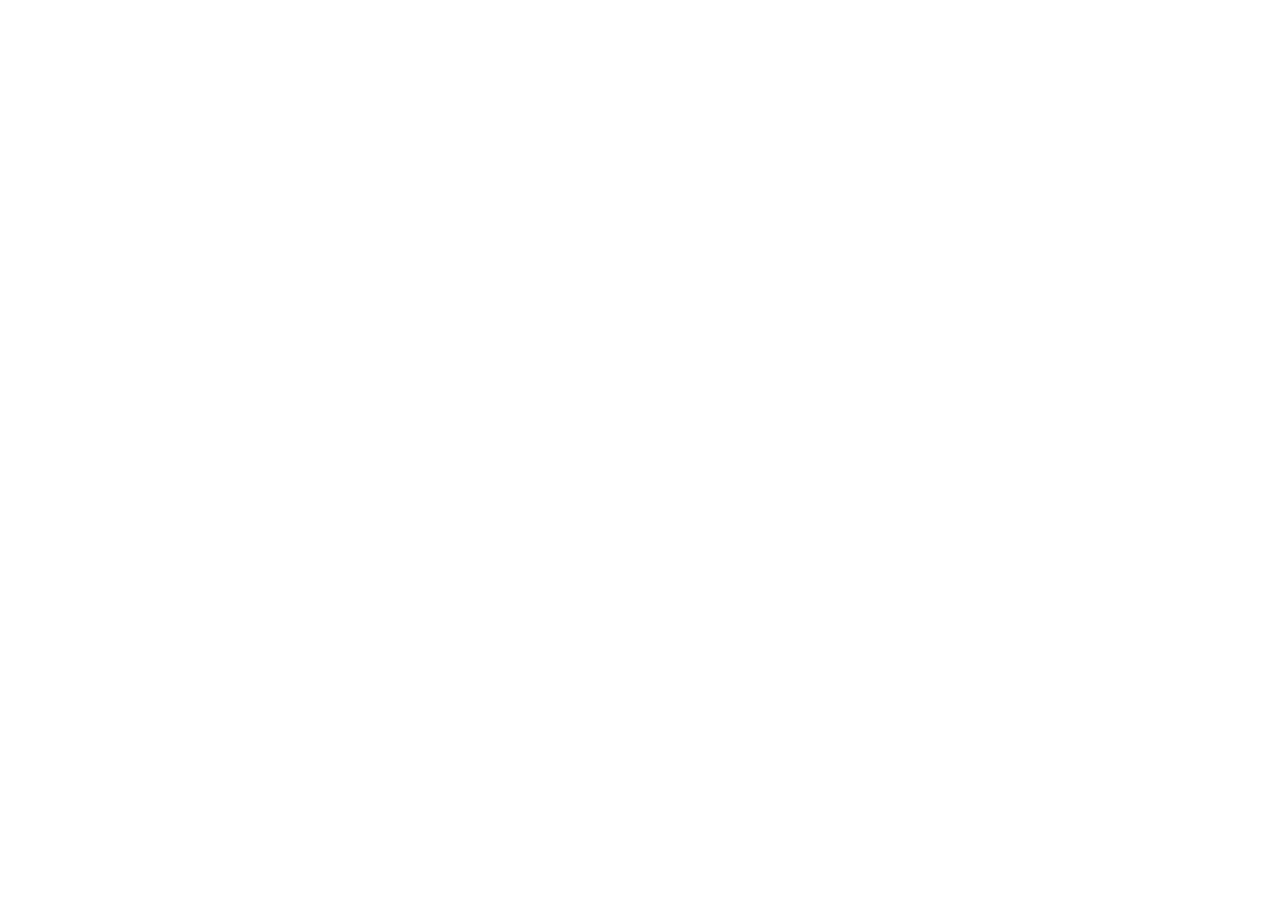
==== mobile/web/index.html @ 115ce87a "chore: set up Flutter project for Spots Android, iOS and web runners, brand assets and fonts. config" ====
<!DOCTYPE html>
<html>
<head>
  <!--
    If you are serving your web app in a path other than the root, change the
    href value below to reflect the base path you are serving from.

    The path provided below has to start and end with a slash "/" in order for
    it to work correctly.

    For more details:
    * https://developer.mozilla.org/en-US/docs/Web/HTML/Element/base

    This is a placeholder for base href that will be replaced by the value of
    the `--base-href` argument provided to `flutter build`.
  -->
  <base href="$FLUTTER_BASE_HREF">

  <meta charset="UTF-8">
  <meta content="IE=Edge" http-equiv="X-UA-Compatible">
  <meta name="description" content="Temukan dan bagikan tempat yang layak diceritakan.">

  <!-- iOS meta tags & icons -->
  <meta name="mobile-web-app-capable" content="yes">
  <meta name="apple-mobile-web-app-status-bar-style" content="black">
  <meta name="apple-mobile-web-app-title" content="Spots">
  <link rel="apple-touch-icon" href="icons/Icon-192.png">

  <!-- Favicon -->
  <link rel="icon" type="image/png" href="favicon.png"/>

  <title>Spots</title>
  <link rel="manifest" href="manifest.json">
</head>
<body>
  <!--
    You can customize the "flutter_bootstrap.js" script.
    This is useful to provide a custom configuration to the Flutter loader
    or to give the user feedback during the initialization process.

    For more details:
    * https://docs.flutter.dev/platform-integration/web/initialization
  -->
  <script src="flutter_bootstrap.js" async></script>
</body>
</html>
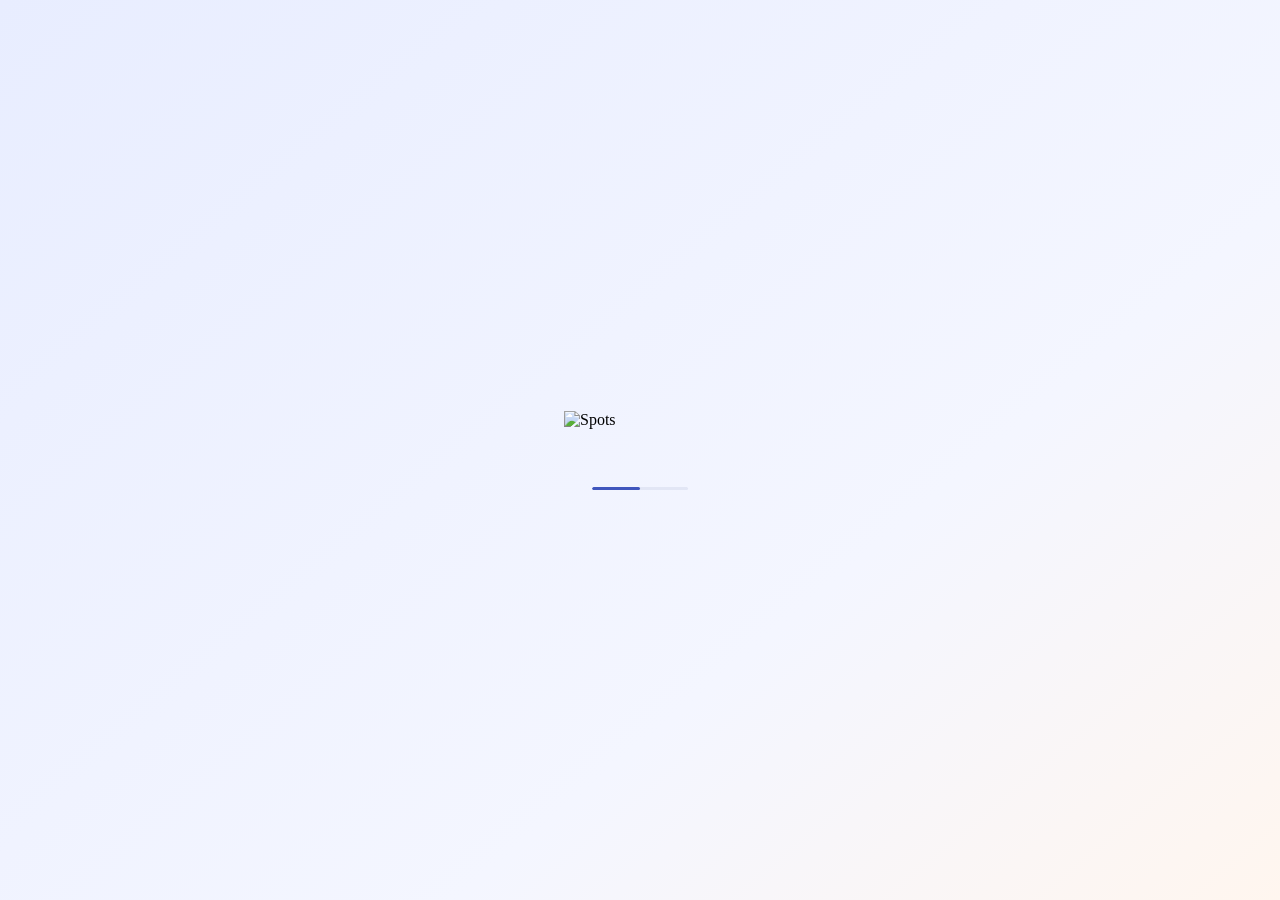
==== commit 0f8f6727: "tampilan: rapikan hierarki, animasi, dan pemuatan aplikasi" ====
--- a/mobile/web/index.html
+++ b/mobile/web/index.html
@@ -1,5 +1,5 @@
 <!DOCTYPE html>
-<html>
+<html lang="id">
 <head>
   <!--
     If you are serving your web app in a path other than the root, change the
@@ -17,6 +17,8 @@
   <base href="$FLUTTER_BASE_HREF">
 
   <meta charset="UTF-8">
+  <meta name="viewport" content="width=device-width, initial-scale=1, viewport-fit=cover">
+  <meta name="theme-color" content="#4056BD">
   <meta content="IE=Edge" http-equiv="X-UA-Compatible">
   <meta name="description" content="Temukan dan bagikan tempat yang layak diceritakan.">
 
@@ -31,8 +33,39 @@
 
   <title>Spots</title>
   <link rel="manifest" href="manifest.json">
+  <style>
+    body { margin: 0; background: #F3F5FC; }
+    #spots-loading {
+      position: fixed; inset: 0; display: grid; place-content: center;
+      justify-items: center; gap: 28px;
+      background: linear-gradient(140deg, #E8EDFF, #F4F6FF 65%, #FFF6EF);
+    }
+    #spots-loading img { width: 152px; height: auto; }
+    .loading-track {
+      width: 96px; height: 3px; border-radius: 3px;
+      overflow: hidden; background: #E2E6F5;
+    }
+    .loading-track::after {
+      content: ''; display: block; width: 48px; height: 3px;
+      background: #4056BD; border-radius: inherit;
+      animation: loading 1.2s ease-in-out infinite alternate;
+    }
+    @keyframes loading { from { transform: translateX(-24px); } to { transform: translateX(72px); } }
+    @media (prefers-reduced-motion: reduce) {
+      .loading-track::after { animation: none; transform: translateX(24px); }
+    }
+  </style>
 </head>
 <body>
+  <div id="spots-loading" role="status" aria-label="Membuka Spots">
+    <img src="assets/assets/logo.svg" alt="Spots" width="152" height="48">
+    <div class="loading-track" aria-hidden="true"></div>
+  </div>
+  <script>
+    window.addEventListener('flutter-first-frame', function () {
+      document.getElementById('spots-loading')?.remove();
+    }, { once: true });
+  </script>
   <!--
     You can customize the "flutter_bootstrap.js" script.
     This is useful to provide a custom configuration to the Flutter loader
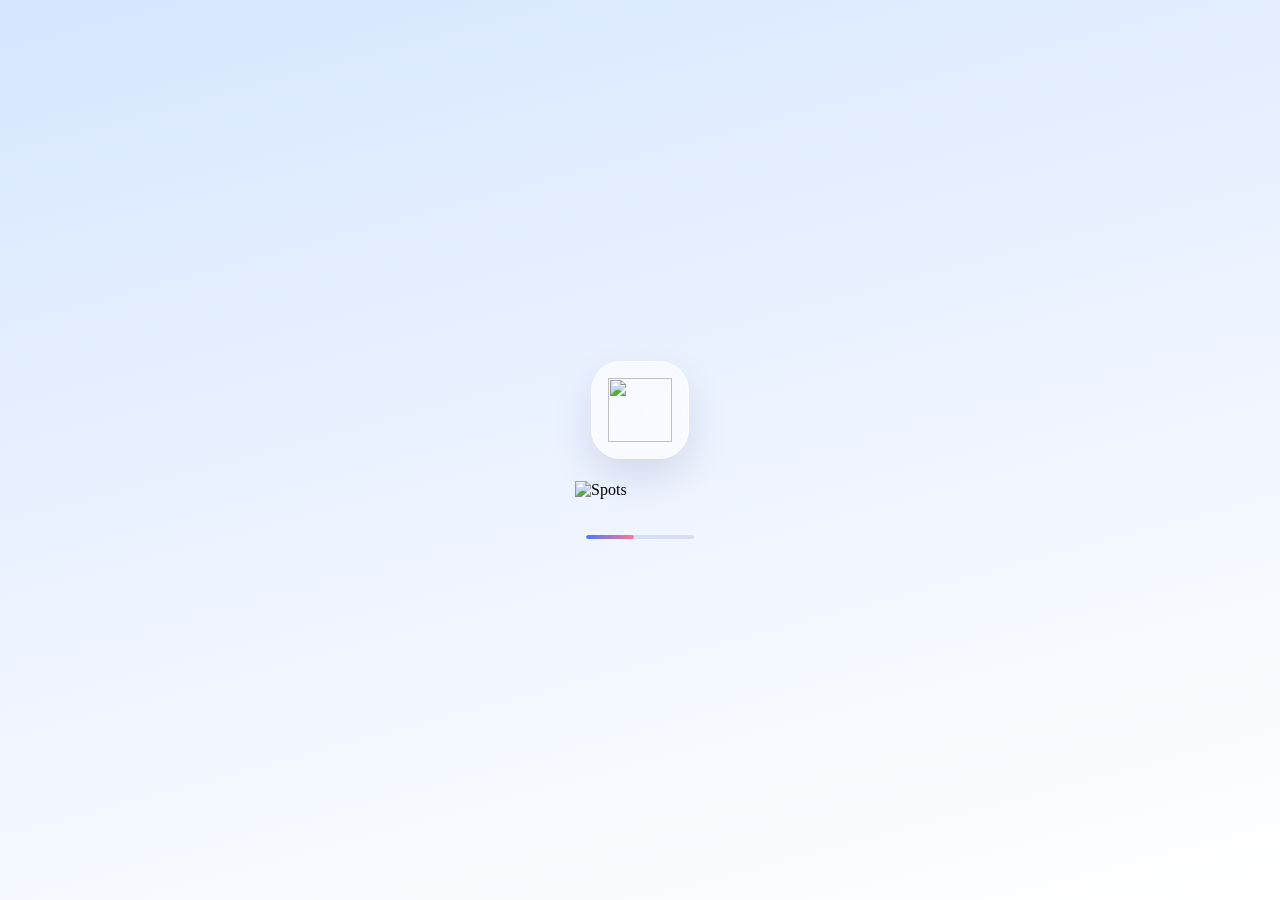
==== commit 629964f8: "tampilan & tempat: kaca buram, ikon baru, foto nyata sambutan, maskot 3D, optimasi tempat & keamanan" ====
--- a/mobile/web/index.html
+++ b/mobile/web/index.html
@@ -1,79 +1,84 @@
 <!DOCTYPE html>
 <html lang="id">
 <head>
-  <!--
-    If you are serving your web app in a path other than the root, change the
-    href value below to reflect the base path you are serving from.
-
-    The path provided below has to start and end with a slash "/" in order for
-    it to work correctly.
-
-    For more details:
-    * https://developer.mozilla.org/en-US/docs/Web/HTML/Element/base
-
-    This is a placeholder for base href that will be replaced by the value of
-    the `--base-href` argument provided to `flutter build`.
-  -->
   <base href="$FLUTTER_BASE_HREF">
 
   <meta charset="UTF-8">
   <meta name="viewport" content="width=device-width, initial-scale=1, viewport-fit=cover">
-  <meta name="theme-color" content="#4056BD">
+  <meta name="theme-color" content="#3B5BDB">
   <meta content="IE=Edge" http-equiv="X-UA-Compatible">
   <meta name="description" content="Temukan dan bagikan tempat yang layak diceritakan.">
 
-  <!-- iOS meta tags & icons -->
   <meta name="mobile-web-app-capable" content="yes">
-  <meta name="apple-mobile-web-app-status-bar-style" content="black">
+  <meta name="apple-mobile-web-app-status-bar-style" content="black-translucent">
   <meta name="apple-mobile-web-app-title" content="Spots">
   <link rel="apple-touch-icon" href="icons/Icon-192.png">
-
-  <!-- Favicon -->
   <link rel="icon" type="image/png" href="favicon.png"/>
 
   <title>Spots</title>
   <link rel="manifest" href="manifest.json">
   <style>
-    body { margin: 0; background: #F3F5FC; }
+    body { margin: 0; background: #EEF4FF; }
     #spots-loading {
       position: fixed; inset: 0; display: grid; place-content: center;
-      justify-items: center; gap: 28px;
-      background: linear-gradient(140deg, #E8EDFF, #F4F6FF 65%, #FFF6EF);
+      justify-items: center; gap: 22px;
+      background: linear-gradient(165deg, #D6E6FF 0%, #EEF4FF 52%, #FFFFFF 100%);
+      transition: opacity 260ms ease;
     }
-    #spots-loading img { width: 152px; height: auto; }
+    .glass-Orb {
+      position: relative;
+      width: 96px; height: 96px;
+      display: grid; place-items: center;
+      border-radius: 30px;
+      background: rgba(255, 255, 255, 0.62);
+      backdrop-filter: blur(18px);
+      -webkit-backdrop-filter: blur(18px);
+      border: 1.5px solid rgba(255, 255, 255, 0.88);
+      box-shadow: 0 18px 40px rgba(25, 37, 83, 0.12);
+      animation: floatOrb 2.2s cubic-bezier(.4, 0, .2, 1) infinite;
+    }
+    .glass-Orb img { width: 64px; height: 64px; display: block; }
+    .wordmark { height: 32px; width: auto; }
     .loading-track {
-      width: 96px; height: 3px; border-radius: 3px;
-      overflow: hidden; background: #E2E6F5;
+      width: 108px; height: 4px; border-radius: 99px;
+      overflow: hidden; background: rgba(64, 86, 189, 0.14);
     }
     .loading-track::after {
-      content: ''; display: block; width: 48px; height: 3px;
-      background: #4056BD; border-radius: inherit;
-      animation: loading 1.2s ease-in-out infinite alternate;
+      content: ''; display: block; width: 48px; height: 4px;
+      background: linear-gradient(90deg, #4A7BFF, #FF7890);
+      border-radius: inherit;
+      animation: loading 1.15s cubic-bezier(.4, 0, .2, 1) infinite alternate;
     }
-    @keyframes loading { from { transform: translateX(-24px); } to { transform: translateX(72px); } }
+    @keyframes floatOrb {
+      0%, 100% { transform: translateY(0) scale(1); }
+      50% { transform: translateY(-6px) scale(1.03); }
+    }
+    @keyframes loading {
+      from { transform: translateX(-20px); }
+      to { transform: translateX(78px); }
+    }
     @media (prefers-reduced-motion: reduce) {
-      .loading-track::after { animation: none; transform: translateX(24px); }
+      .glass-Orb, .loading-track::after { animation: none; }
+      .loading-track::after { transform: translateX(30px); }
     }
   </style>
 </head>
 <body>
   <div id="spots-loading" role="status" aria-label="Membuka Spots">
-    <img src="assets/assets/logo.svg" alt="Spots" width="152" height="48">
+    <div class="glass-Orb">
+      <img src="assets/assets/app_icon.svg" alt="" width="64" height="64">
+    </div>
+    <img class="wordmark" src="assets/assets/logo.svg" alt="Spots" width="146" height="36">
     <div class="loading-track" aria-hidden="true"></div>
   </div>
   <script>
     window.addEventListener('flutter-first-frame', function () {
-      document.getElementById('spots-loading')?.remove();
+      const el = document.getElementById('spots-loading');
+      if (!el) return;
+      el.style.opacity = '0';
+      setTimeout(() => el.remove(), 260);
     }, { once: true });
   </script>
-  <!--
-    You can customize the "flutter_bootstrap.js" script.
-    This is useful to provide a custom configuration to the Flutter loader
-    or to give the user feedback during the initialization process.
-
-    For more details:
-    * https://docs.flutter.dev/platform-integration/web/initialization
-  -->
   <script src="flutter_bootstrap.js" async></script>
 </body>
 </html>
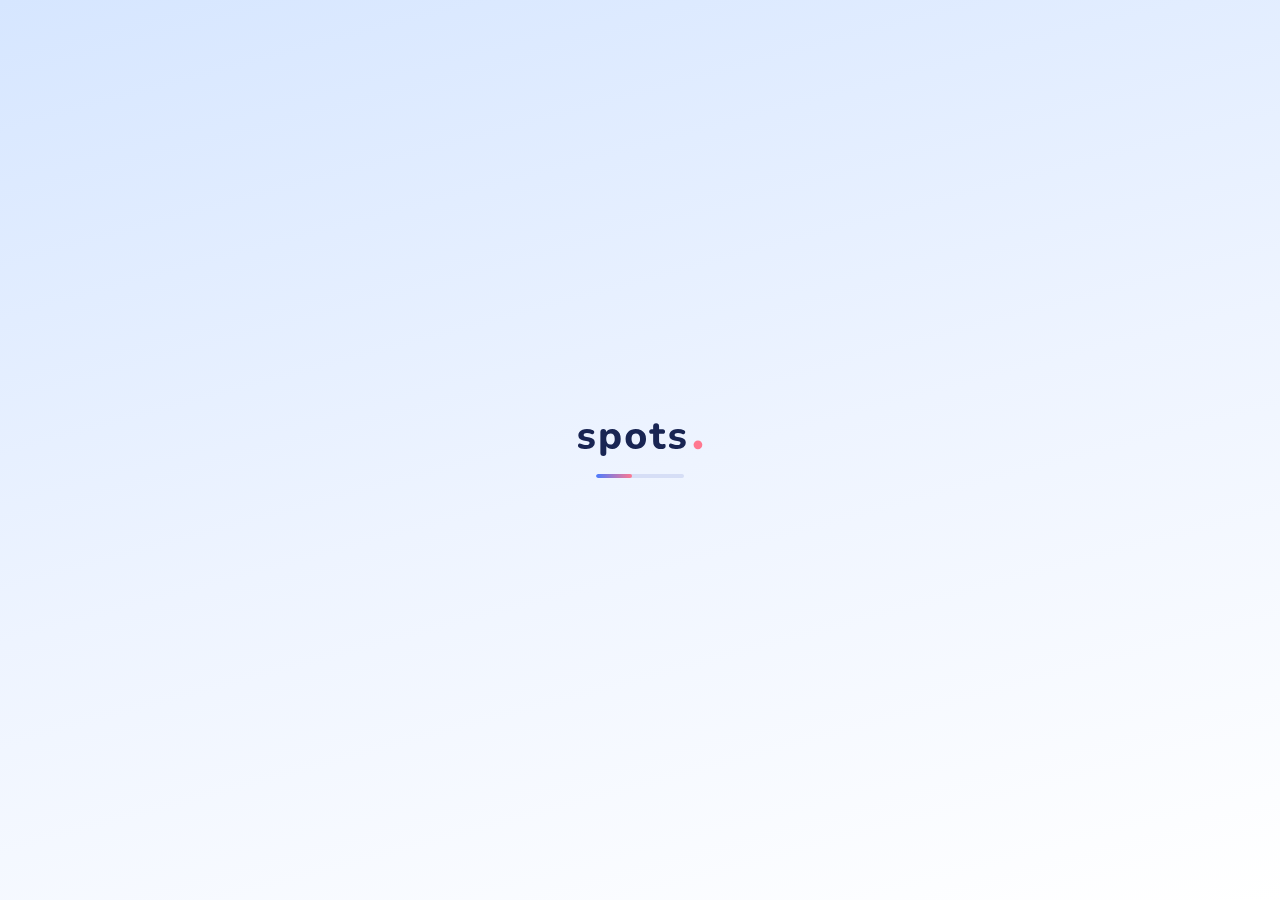
==== commit 683db663: "tampilan: rombak halaman sambutan & masuk, rapikan pemuatan tulisan spots" ====
--- a/mobile/web/index.html
+++ b/mobile/web/index.html
@@ -21,54 +21,48 @@
     body { margin: 0; background: #EEF4FF; }
     #spots-loading {
       position: fixed; inset: 0; display: grid; place-content: center;
-      justify-items: center; gap: 22px;
+      justify-items: center; gap: 16px;
       background: linear-gradient(165deg, #D6E6FF 0%, #EEF4FF 52%, #FFFFFF 100%);
-      transition: opacity 260ms ease;
+      transition: opacity 240ms ease;
     }
-    .glass-Orb {
-      position: relative;
-      width: 96px; height: 96px;
-      display: grid; place-items: center;
-      border-radius: 30px;
-      background: rgba(255, 255, 255, 0.62);
-      backdrop-filter: blur(18px);
-      -webkit-backdrop-filter: blur(18px);
-      border: 1.5px solid rgba(255, 255, 255, 0.88);
-      box-shadow: 0 18px 40px rgba(25, 37, 83, 0.12);
-      animation: floatOrb 2.2s cubic-bezier(.4, 0, .2, 1) infinite;
+    .spots-wordmark {
+      width: 128px; height: auto; display: block;
     }
-    .glass-Orb img { width: 64px; height: 64px; display: block; }
-    .wordmark { height: 32px; width: auto; }
+    .spots-dot {
+      transform-box: fill-box;
+      transform-origin: center;
+      animation: pulseDot 1.15s cubic-bezier(.4, 0, .2, 1) infinite alternate;
+    }
     .loading-track {
-      width: 108px; height: 4px; border-radius: 99px;
+      width: 88px; height: 3.5px; border-radius: 99px;
       overflow: hidden; background: rgba(64, 86, 189, 0.14);
     }
     .loading-track::after {
-      content: ''; display: block; width: 48px; height: 4px;
+      content: ''; display: block; width: 36px; height: 3.5px;
       background: linear-gradient(90deg, #4A7BFF, #FF7890);
       border-radius: inherit;
       animation: loading 1.15s cubic-bezier(.4, 0, .2, 1) infinite alternate;
     }
-    @keyframes floatOrb {
-      0%, 100% { transform: translateY(0) scale(1); }
-      50% { transform: translateY(-6px) scale(1.03); }
+    @keyframes pulseDot {
+      from { transform: scale(0.88); }
+      to { transform: scale(1.16); }
     }
     @keyframes loading {
-      from { transform: translateX(-20px); }
-      to { transform: translateX(78px); }
+      from { transform: translateX(-16px); }
+      to { transform: translateX(68px); }
     }
     @media (prefers-reduced-motion: reduce) {
-      .glass-Orb, .loading-track::after { animation: none; }
-      .loading-track::after { transform: translateX(30px); }
+      .spots-dot, .loading-track::after { animation: none; }
+      .loading-track::after { transform: translateX(26px); }
     }
   </style>
 </head>
 <body>
   <div id="spots-loading" role="status" aria-label="Membuka Spots">
-    <div class="glass-Orb">
-      <img src="assets/assets/app_icon.svg" alt="" width="64" height="64">
-    </div>
-    <img class="wordmark" src="assets/assets/logo.svg" alt="Spots" width="146" height="36">
+    <svg class="spots-wordmark" xmlns="http://www.w3.org/2000/svg" viewBox="70 11 176 49" fill="none" aria-label="spots">
+      <path d="M84.084 48.194Q81.708 48.194 79.197 47.762Q76.686 47.33 74.634 46.304Q73.554 45.764 73.095 44.927Q72.636 44.09 72.69 43.226Q72.744 42.362 73.257 41.66Q73.77 40.958 74.607 40.715Q75.444 40.472 76.47 40.904Q78.684 41.822 80.52 42.2Q82.356 42.578 84.138 42.578Q86.46 42.578 87.513 41.849Q88.566 41.12 88.566 39.932Q88.566 38.852 87.864 38.312Q87.162 37.772 85.812 37.556L80.142 36.53Q76.794 35.936 74.985 34.073Q73.176 32.21 73.176 29.294Q73.176 26.594 74.688 24.623Q76.2 22.652 78.873 21.599Q81.546 20.546 84.948 20.546Q87.378 20.546 89.43 20.978Q91.482 21.41 93.372 22.382Q94.344 22.868 94.749 23.678Q95.154 24.488 95.019 25.352Q94.884 26.216 94.344 26.918Q93.804 27.62 92.967 27.836Q92.13 28.052 91.05 27.62Q89.322 26.81 87.864 26.459Q86.406 26.108 85.056 26.108Q82.626 26.108 81.546 26.891Q80.466 27.674 80.466 28.862Q80.466 29.78 81.087 30.401Q81.708 31.022 83.004 31.238L88.674 32.264Q92.184 32.858 94.02 34.613Q95.856 36.368 95.856 39.392Q95.856 43.496 92.643 45.845Q89.43 48.194 84.084 48.194ZM107.604 57.806Q105.606 57.806 104.553 56.753Q103.5 55.7 103.5 53.648V24.758Q103.5 22.76 104.553 21.707Q105.606 20.654 107.496 20.654Q109.494 20.654 110.52 21.707Q111.546 22.76 111.546 24.758V28.43L110.952 26.324Q111.762 23.732 114.219 22.139Q116.676 20.546 119.862 20.546Q123.318 20.546 125.937 22.22Q128.556 23.894 130.014 26.972Q131.472 30.05 131.472 34.316Q131.472 38.582 130.014 41.714Q128.556 44.846 125.964 46.52Q123.372 48.194 119.862 48.194Q116.73 48.194 114.3 46.655Q111.87 45.116 111.006 42.632H111.654V53.648Q111.654 55.7 110.601 56.753Q109.548 57.806 107.604 57.806ZM117.432 42.092Q119.16 42.092 120.483 41.228Q121.806 40.364 122.535 38.663Q123.264 36.962 123.264 34.316Q123.264 30.374 121.644 28.511Q120.024 26.648 117.432 26.648Q115.704 26.648 114.381 27.458Q113.058 28.268 112.302 29.969Q111.546 31.67 111.546 34.316Q111.546 38.258 113.166 40.175Q114.786 42.092 117.432 42.092ZM152.184 48.194Q147.918 48.194 144.759 46.52Q141.6 44.846 139.872 41.714Q138.144 38.582 138.144 34.316Q138.144 31.13 139.116 28.592Q140.088 26.054 141.951 24.245Q143.814 22.436 146.406 21.491Q148.998 20.546 152.184 20.546Q156.45 20.546 159.609 22.22Q162.768 23.894 164.523 26.972Q166.278 30.05 166.278 34.316Q166.278 37.556 165.279 40.094Q164.28 42.632 162.444 44.468Q160.608 46.304 157.989 47.249Q155.37 48.194 152.184 48.194ZM152.184 42.092Q153.966 42.092 155.262 41.228Q156.558 40.364 157.314 38.663Q158.07 36.962 158.07 34.316Q158.07 30.374 156.45 28.511Q154.83 26.648 152.184 26.648Q150.456 26.648 149.133 27.458Q147.81 28.268 147.081 29.969Q146.352 31.67 146.352 34.316Q146.352 38.258 147.972 40.175Q149.592 42.092 152.184 42.092ZM187.26 48.194Q183.534 48.194 181.023 46.952Q178.512 45.71 177.297 43.334Q176.082 40.958 176.082 37.34V27.188H173.814Q172.302 27.188 171.465 26.378Q170.628 25.568 170.628 24.164Q170.628 22.652 171.465 21.869Q172.302 21.086 173.814 21.086H176.082V16.982Q176.082 14.93 177.162 13.877Q178.242 12.824 180.186 12.824Q182.184 12.824 183.21 13.877Q184.236 14.93 184.236 16.982V21.086H189.366Q190.878 21.086 191.688 21.869Q192.498 22.652 192.498 24.164Q192.498 25.568 191.688 26.378Q190.878 27.188 189.366 27.188H184.236V37.016Q184.236 39.284 185.289 40.418Q186.342 41.552 188.664 41.552Q189.474 41.552 190.176 41.39Q190.878 41.228 191.472 41.174Q192.228 41.12 192.714 41.633Q193.2 42.146 193.2 43.874Q193.2 45.17 192.768 46.142Q192.336 47.114 191.256 47.546Q190.554 47.816 189.339 48.005Q188.124 48.194 187.26 48.194ZM209.214 48.194Q206.838 48.194 204.327 47.762Q201.816 47.33 199.764 46.304Q198.684 45.764 198.225 44.927Q197.766 44.09 197.82 43.226Q197.874 42.362 198.387 41.66Q198.9 40.958 199.737 40.715Q200.574 40.472 201.6 40.904Q203.814 41.822 205.65 42.2Q207.486 42.578 209.268 42.578Q211.59 42.578 212.643 41.849Q213.696 41.12 213.696 39.932Q213.696 38.852 212.994 38.312Q212.292 37.772 210.942 37.556L205.272 36.53Q201.924 35.936 200.115 34.073Q198.306 32.21 198.306 29.294Q198.306 26.594 199.818 24.623Q201.33 22.652 204.003 21.599Q206.676 20.546 210.078 20.546Q212.508 20.546 214.56 20.978Q216.612 21.41 218.502 22.382Q219.474 22.868 219.879 23.678Q220.284 24.488 220.149 25.352Q220.014 26.216 219.474 26.918Q218.934 27.62 218.097 27.836Q217.26 28.052 216.18 27.62Q214.452 26.81 212.994 26.459Q211.536 26.108 210.186 26.108Q207.756 26.108 206.676 26.891Q205.596 27.674 205.596 28.862Q205.596 29.78 206.217 30.401Q206.838 31.022 208.134 31.238L213.804 32.264Q217.314 32.858 219.15 34.613Q220.986 36.368 220.986 39.392Q220.986 43.496 217.773 45.845Q214.56 48.194 209.214 48.194Z" fill="#192553"/>
+      <circle class="spots-dot" cx="237.7" cy="42.4" r="6" fill="#FF7890"/>
+    </svg>
     <div class="loading-track" aria-hidden="true"></div>
   </div>
   <script>
@@ -76,7 +70,7 @@
       const el = document.getElementById('spots-loading');
       if (!el) return;
       el.style.opacity = '0';
-      setTimeout(() => el.remove(), 260);
+      setTimeout(() => el.remove(), 240);
     }, { once: true });
   </script>
   <script src="flutter_bootstrap.js" async></script>
